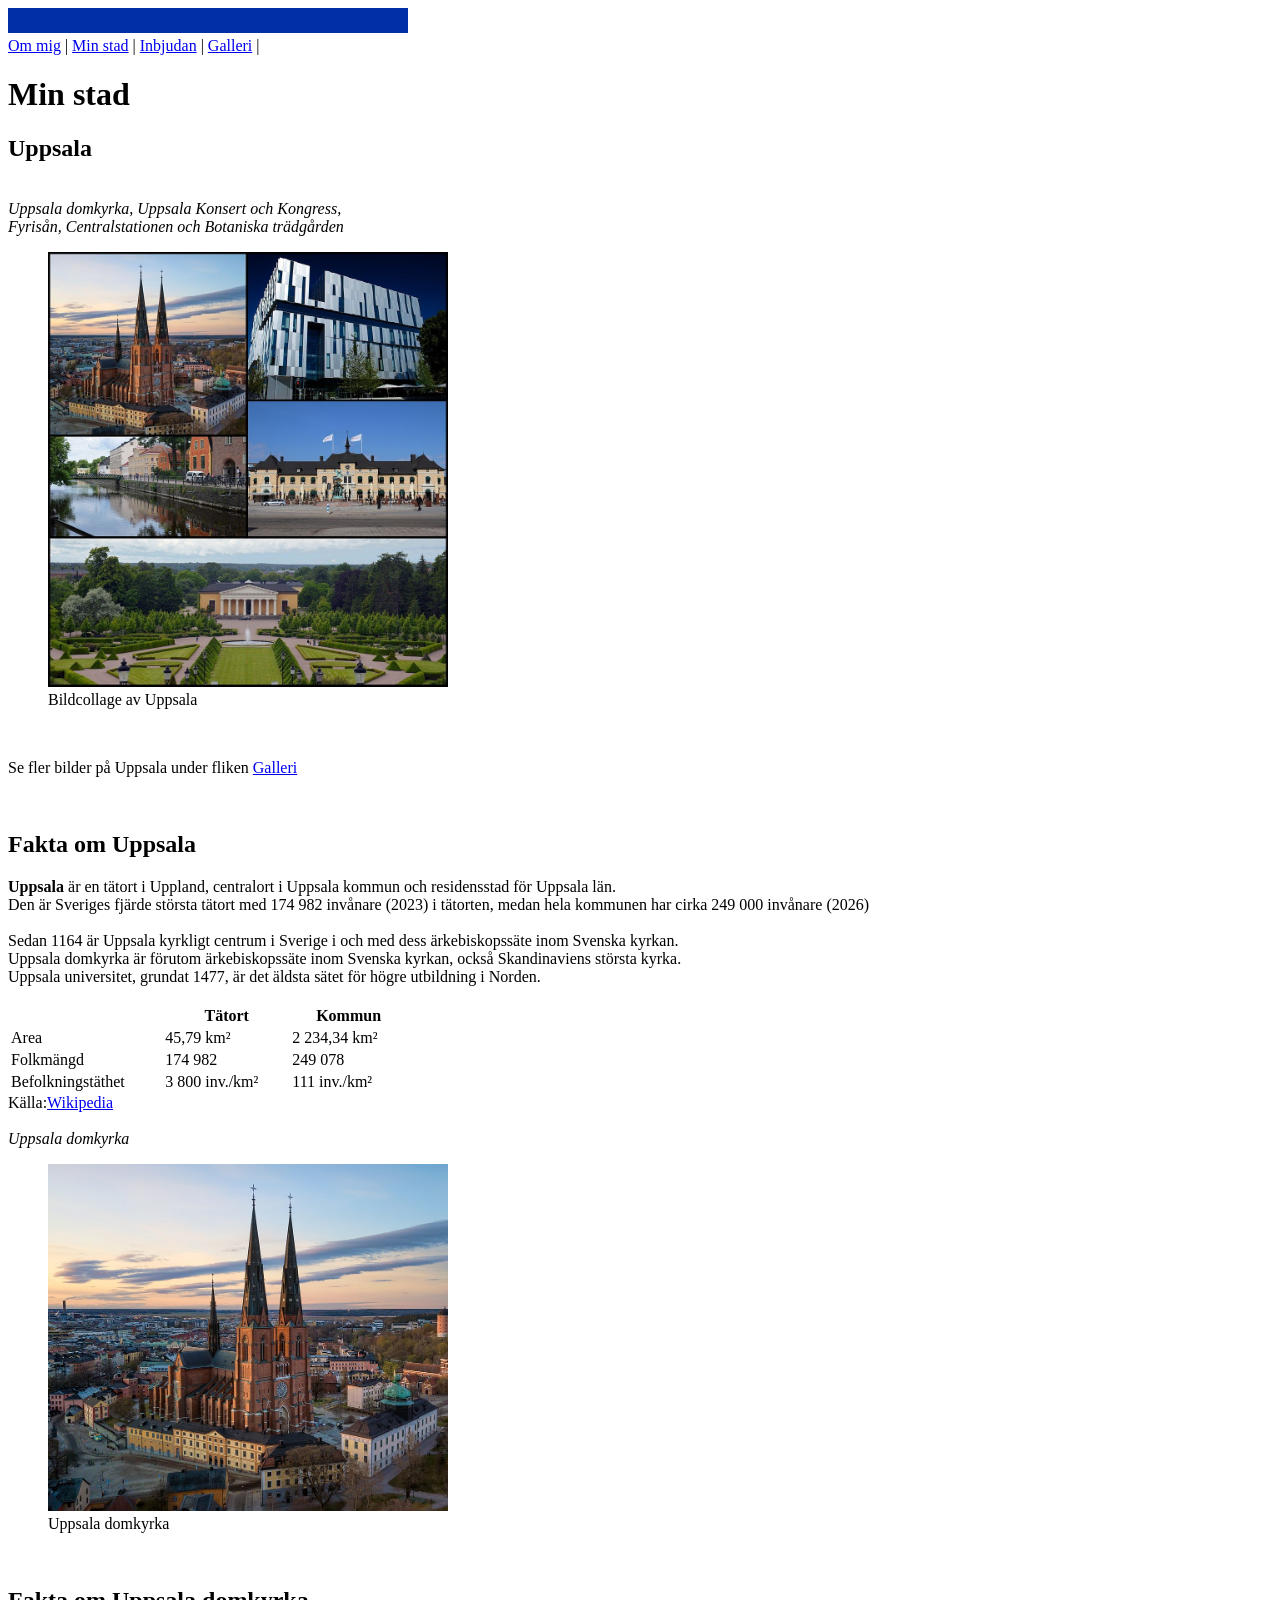
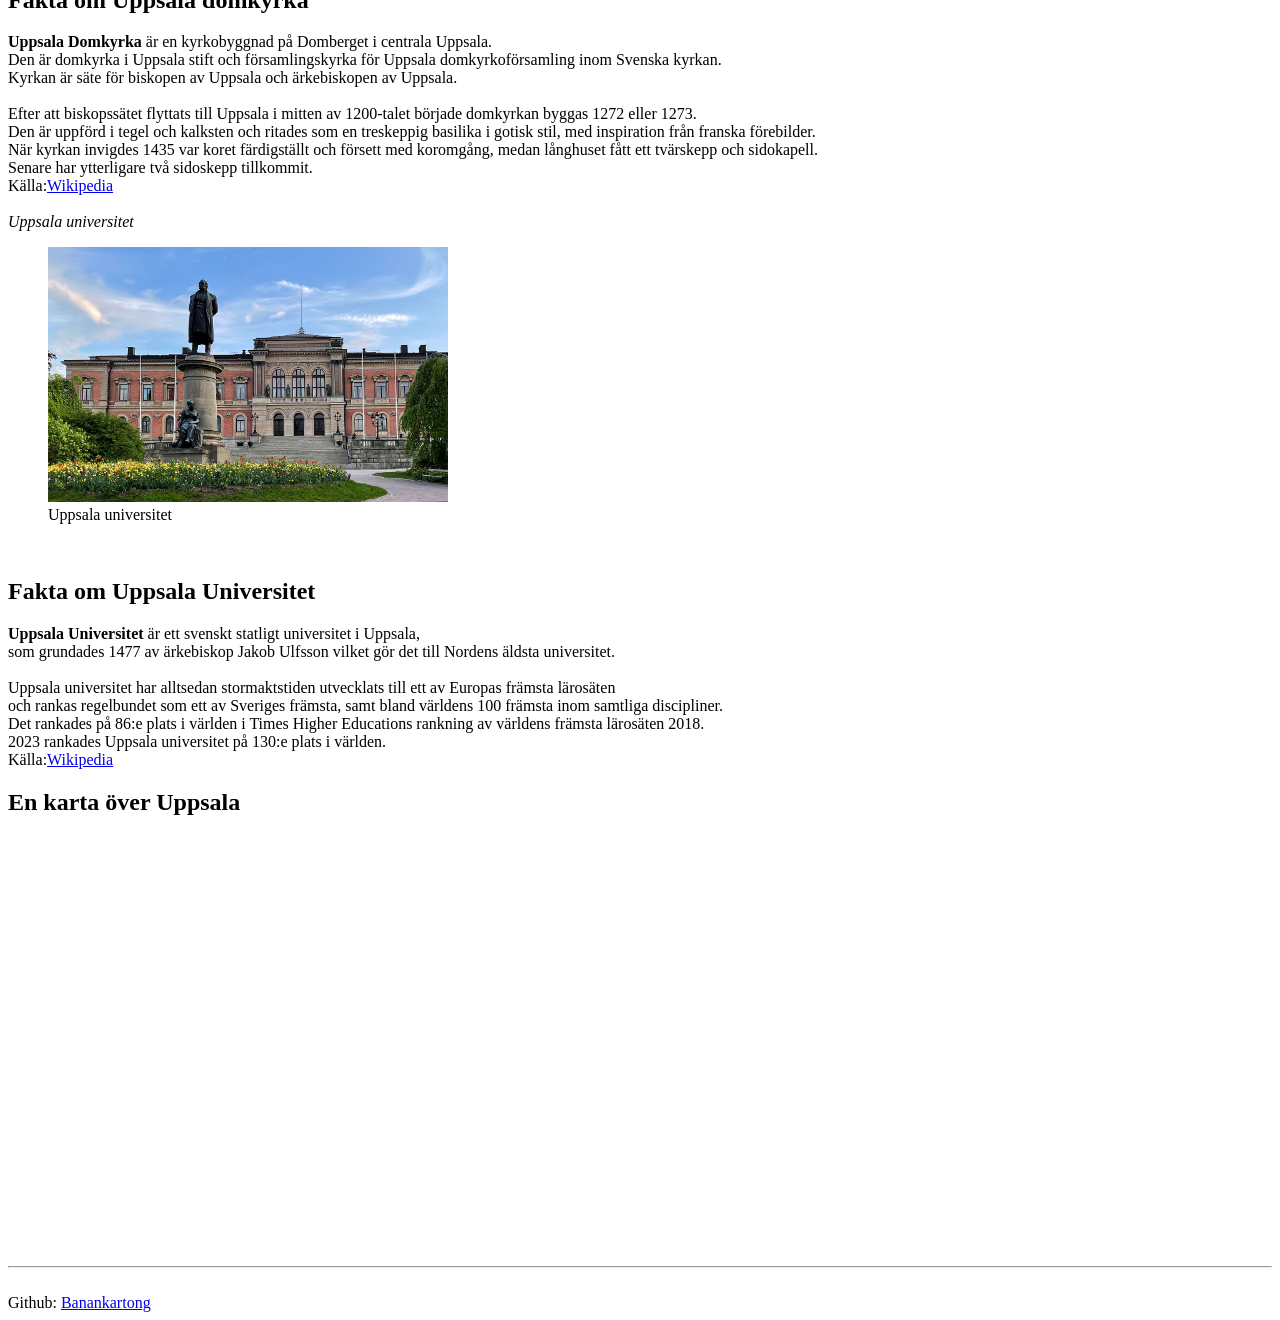
==== city.html @ 9fc35737 "first commit" ====
<!DOCTYPE html>
<html lang="sv">

<head>
    <meta charset="UTF-8">
    <meta name="viewport" content="width=device-width, initial-scale=1.0">
    <title>City</title>
        <link rel="shortcut icon" href="images/favicon.jpg" type="image/x-icon">
</head>

<body>

    <header>
        <img src="images/blue.jpg" width="400" height="25" alt="Blå header rand">
    </header>

    <nav>
        <a href="index.html">Om mig</a> |
        <a href="city.html">Min stad</a> |
        <a href="event.html">Inbjudan</a> |
        <a href="gallery.html">Galleri</a> |
    </nav>

    <h1>Min stad</h1>

    <main>
        <h2>Uppsala</h2>

        <br>
        <i>Uppsala domkyrka, Uppsala Konsert och Kongress,
            <br>
            Fyrisån, Centralstationen och Botaniska trädgården
        </i>
        <br>
        <figure>
        <img src="images/Uppsala_Collage.jpg" width="400" alt="Bildcollage av Uppsala">
        <figcaption>Bildcollage av Uppsala</figcaption>
        </figure>
        <br>
        
        <aside>
        <p>Se fler bilder på Uppsala under fliken <a href="gallery.html">Galleri</a></p>
        </aside>
        <br>

        <article>
            <h2>Fakta om Uppsala</h2>
            <b>Uppsala</b> är en tätort i Uppland, centralort i Uppsala kommun och residensstad för Uppsala län.
            <br>
            Den är Sveriges fjärde största tätort med 174 982 invånare (2023) i tätorten, medan hela kommunen har cirka
            249 000 invånare (2026)
            <br><br>
            Sedan 1164 är Uppsala kyrkligt centrum i Sverige i och med dess ärkebiskopssäte inom Svenska kyrkan.
            <br>
            Uppsala domkyrka är förutom ärkebiskopssäte inom Svenska kyrkan, också Skandinaviens största kyrka.
            <br>
            Uppsala universitet, grundat 1477, är det äldsta sätet för högre utbildning i Norden.
        </article>

        <br>
        <table width="400">
            <tr>
                <th></th>
                <th>Tätort</th>
                <th>Kommun</th>
            </tr>
            <tr>
                <td>Area</td>
                <td>45,79 km²</td>
                <td>2 234,34 km² </td>
            </tr>
            <tr>
                <td>Folkmängd</td>
                <td>174 982 </td>
                <td>249 078</td>
            </tr>
            <tr>
                <td>Befolkningstäthet</td>
                <td>3 800 inv./km²</td>
                <td>111 inv./km²</td>
            </tr>
        </table>
        Källa:<a href="https://sv.wikipedia.org/wiki/Uppsala" target="_blank">Wikipedia</a>

        <br><br>

        <i>Uppsala domkyrka</i>
        <br>
        <figure>
        <img src="images/domkyrkan.jpg" width="400" alt="Uppsala domkyrka">
        <figcaption>Uppsala domkyrka</figcaption>
        </figure>
        <br>

        <article>
            <h2>Fakta om Uppsala domkyrka</h2>
            <b>Uppsala Domkyrka</b> är en kyrkobyggnad på Domberget i centrala Uppsala. <br>
            Den är domkyrka i Uppsala stift och församlingskyrka för Uppsala domkyrkoförsamling inom Svenska kyrkan.
            <br>
            Kyrkan är säte för biskopen av Uppsala och ärkebiskopen av Uppsala.
            <br><br>
            Efter att biskopssätet flyttats till Uppsala i mitten av 1200-talet började domkyrkan byggas 1272 eller
            1273. <br>
            Den är uppförd i tegel och kalksten och ritades som en treskeppig basilika i gotisk stil, med inspiration
            från franska förebilder. <br>
            När kyrkan invigdes 1435 var koret färdigställt och försett med koromgång, medan långhuset fått ett
            tvärskepp och sidokapell. <br>
            Senare har ytterligare två sidoskepp tillkommit.
        </article>
        Källa:<a href="https://sv.wikipedia.org/wiki/Uppsala_domkyrka" target="_blank">Wikipedia</a>

        <br><br>
        <i>Uppsala universitet</i>
        <br>
        <figure>
        <img src="images/Universitetet.jpg" width="400" alt="Uppsala universitet">
        <figcaption>Uppsala universitet</figcaption>
        </figure>
        <br>

        <article>
            <h2>Fakta om Uppsala Universitet</h2>
            <b>Uppsala Universitet</b> är ett svenskt statligt universitet i Uppsala, <br>
            som grundades 1477 av ärkebiskop Jakob Ulfsson vilket gör det till Nordens äldsta universitet.
            <br><br>
            Uppsala universitet har alltsedan stormaktstiden utvecklats till ett av Europas främsta lärosäten <br>
            och rankas regelbundet som ett av Sveriges främsta, samt bland världens 100 främsta inom samtliga
            discipliner. <br>
            Det rankades på 86:e plats i världen i Times Higher Educations rankning av världens främsta lärosäten 2018.
            <br>
            2023 rankades Uppsala universitet på 130:e plats i världen.
        </article>
        Källa:<a href="https://sv.wikipedia.org/wiki/Uppsala_universitet" target="_blank">Wikipedia</a>



        <br>
        <h2>En karta över Uppsala</h2>
            <div style="width: 100%"><iframe width="400" height="400" scrolling="no" marginheight="0" marginwidth="0"
                    style="border:0" allowfullscreen
                    src="https://www.google.com/maps/embed/v1/place?key=AIzaSyBVizdQeh3udy11xDc5Ao2YStR2gLc-rfc&amp;q=uppsala&amp;maptype=roadmap&amp;zoom=14"><a
                        href="https://www.maps.ie/world-time-zone-map/">time zone</a></iframe></div>
                        

    </main>

    <br>
    <hr>
    <br>
    <footer>
        Github: <a href="https://github.com/Banankartong" rel="noopener" target="_blank" >Banankartong</a>
    </footer>

</body>

</html>
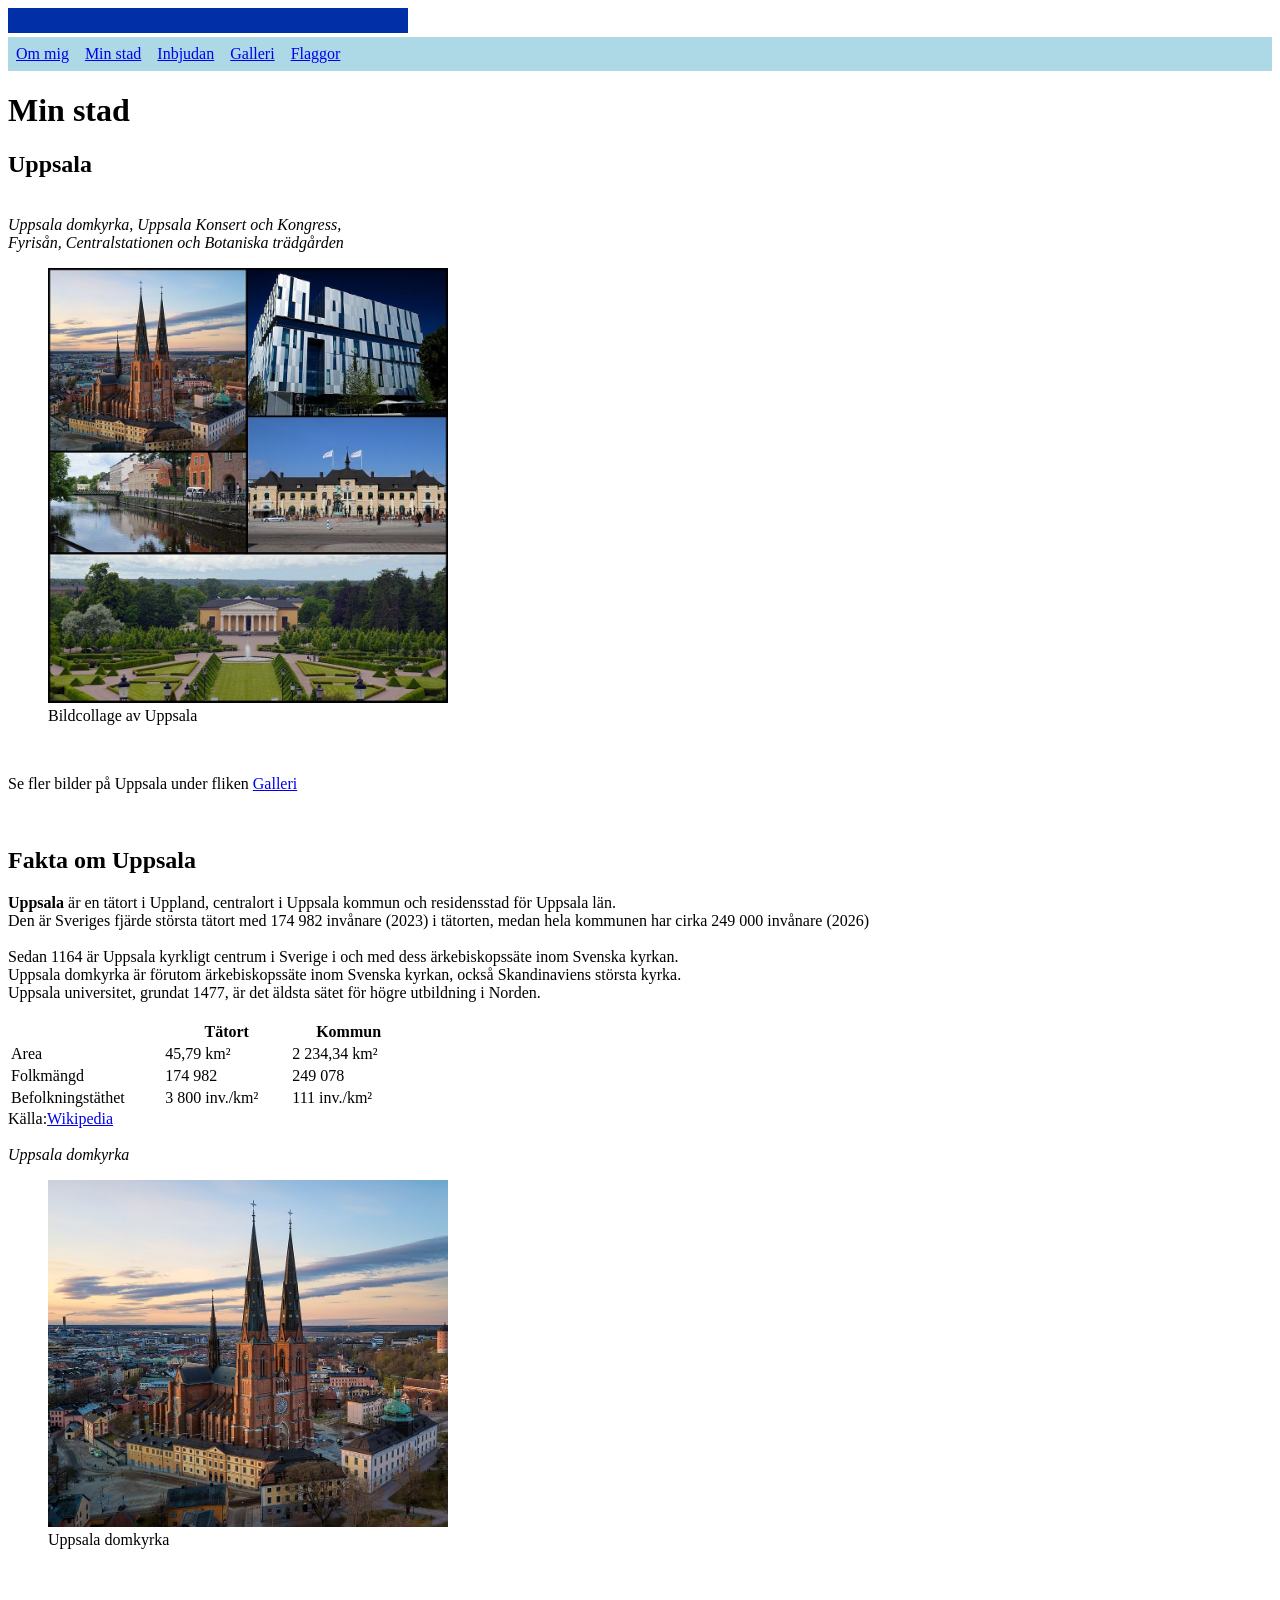
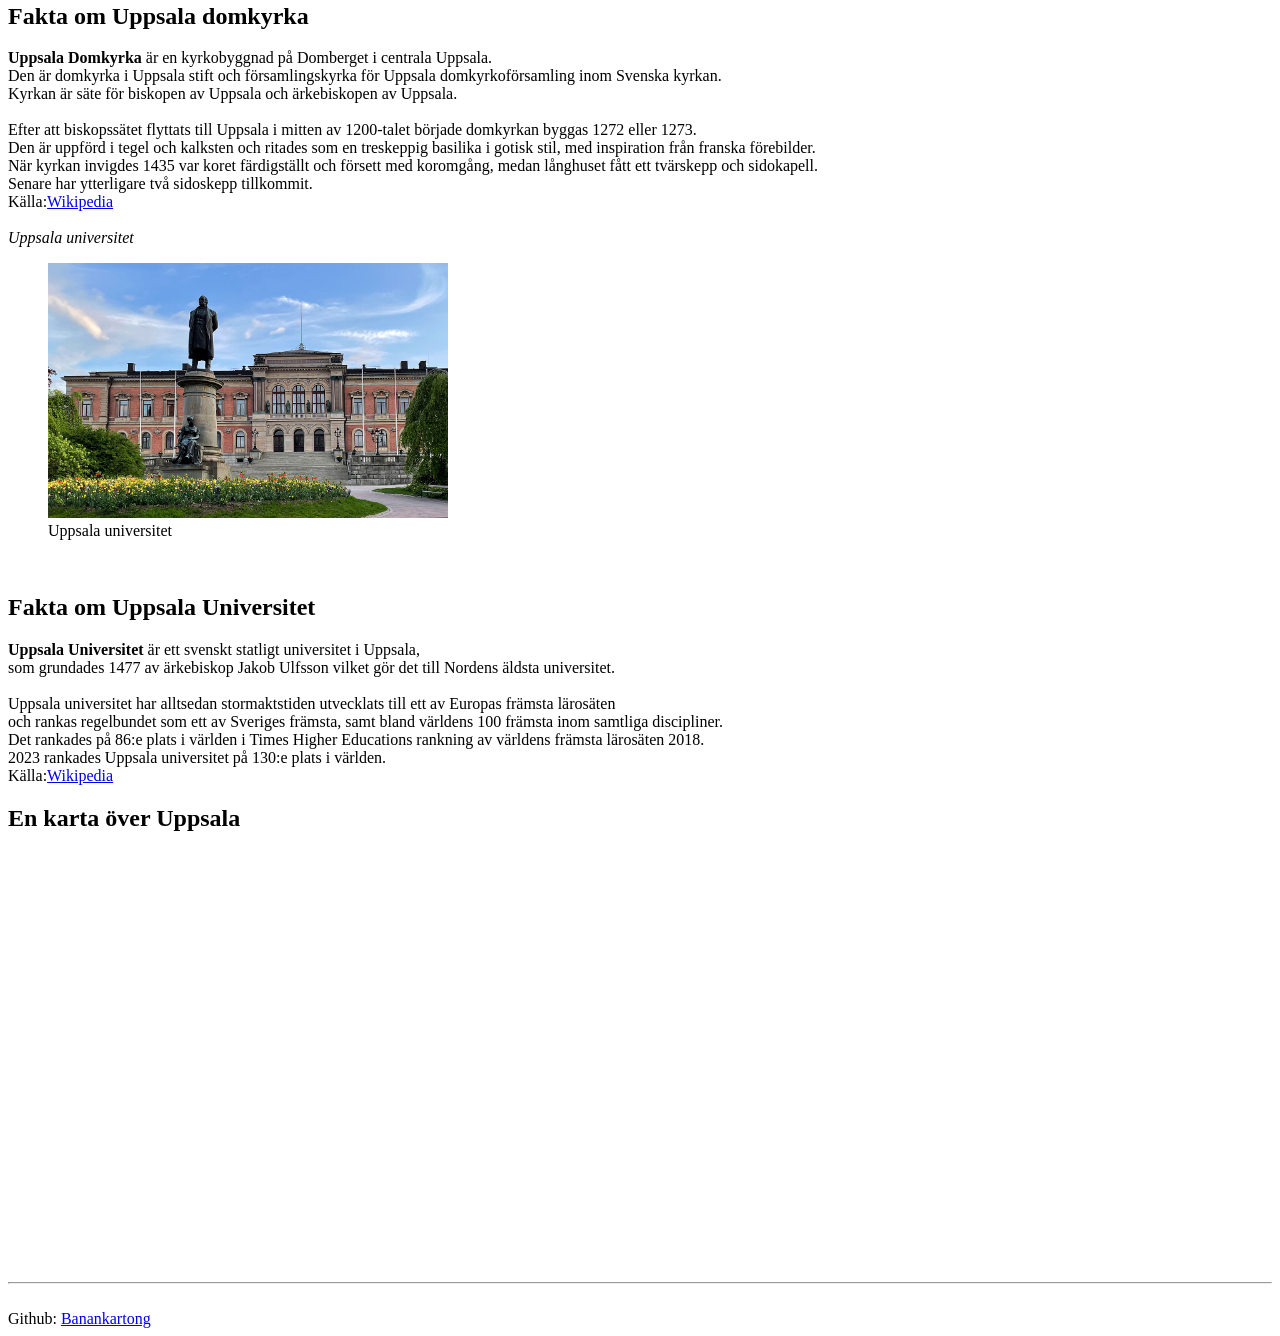
==== commit 5eaf0f6a: "stylesheet och ny navgering" ====
--- a/city.html
+++ b/city.html
@@ -6,20 +6,34 @@
     <meta name="viewport" content="width=device-width, initial-scale=1.0">
     <title>City</title>
         <link rel="shortcut icon" href="images/favicon.jpg" type="image/x-icon">
+    <link rel="stylesheet" href="styles/style.css">
+    
 </head>
 
 <body>
 
     <header>
         <img src="images/blue.jpg" width="400" height="25" alt="Blå header rand">
+
+        <nav id="top-menu">
+            <ul>
+                <li><a href="index.html">Om mig</a></li>
+            </ul>
+            <ul>
+                <li><a href="city.html">Min stad</a></li>
+            </ul>
+            <ul>
+                <li><a href="event.html">Inbjudan</a></li>
+            </ul>
+            <ul>
+                <li><a href="gallery.html">Galleri</a></li>
+            </ul>
+            <ul>
+                <li><a href="flags.html">Flaggor</a></li>
+            </ul>
+
+        </nav>
     </header>
-
-    <nav>
-        <a href="index.html">Om mig</a> |
-        <a href="city.html">Min stad</a> |
-        <a href="event.html">Inbjudan</a> |
-        <a href="gallery.html">Galleri</a> |
-    </nav>
 
     <h1>Min stad</h1>
 
--- a/styles/style.css
+++ b/styles/style.css
@@ -0,0 +1,22 @@
+
+        nav {
+            display: flex;
+            flex-direction: row;
+        }
+
+nav#top-menu ul {
+    margin: 0;
+    padding: .5rem;
+    list-style: none;
+    display: flex;
+}
+
+nav#top-menu ul li {
+
+    position: relative;
+}
+
+nav#top-menu {
+    background-color: lightblue;
+}
+
